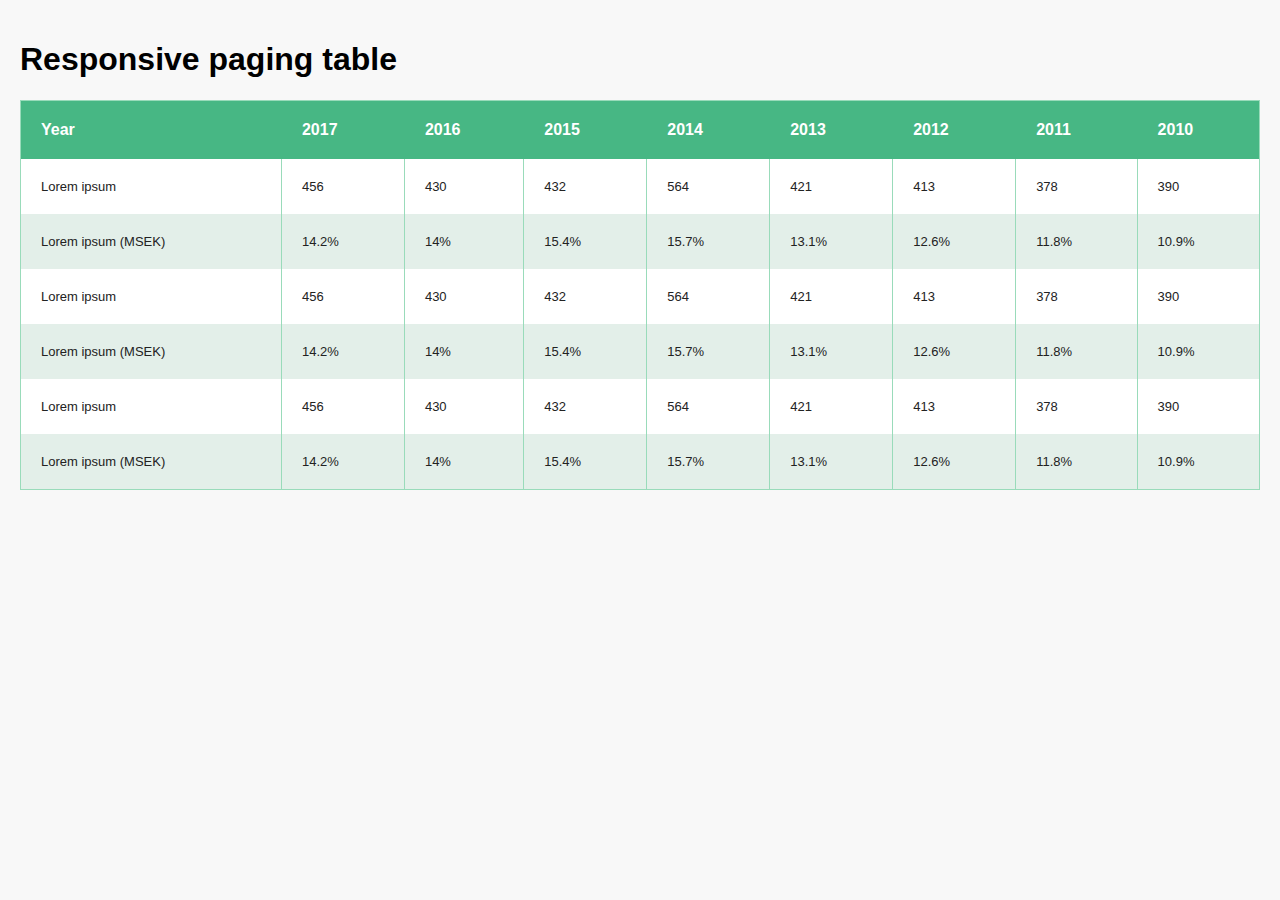
==== index.html @ 5e4f53b5 "Renamed to index.html" ====
<!DOCTYPE html>
<html>
<head>
  <title>Responsive table paging</title>
  <meta name="viewport" content="width=device-width, initial-scale=1.0">
  <link rel="stylesheet" type="text/css" href="style.css">
</head>
<body>
  <div id="page-container">
  <h1>Responsive paging table</h1>
    <table class="responsive-paging-table" cellspacing="0" cellpadding="0">
      <tr>
        <th>Year</th>
        <th>2017</th>
        <th>2016</th>
        <th>2015</th>
        <th>2014</th>
        <th>2013</th>
        <th>2012</th>
        <th>2011</th>
        <th>2010</th>
      </tr>
      <tr>
        <td>Lorem ipsum</td>
        <td>456</td>
        <td>430</td>
        <td>432</td>
        <td>564</td>
        <td>421</td>
        <td>413</td>
        <td>378</td>
        <td>390</td>
      </tr>
      <tr>
        <td>Lorem ipsum (MSEK)</td>
        <td>14.2%</td>
        <td>14%</td>
        <td>15.4%</td>
        <td>15.7%</td>
        <td>13.1%</td>
        <td>12.6%</td>
        <td>11.8%</td>
        <td>10.9%</td>
      </tr>
      <tr>
        <td>Lorem ipsum</td>
        <td>456</td>
        <td>430</td>
        <td>432</td>
        <td>564</td>
        <td>421</td>
        <td>413</td>
        <td>378</td>
        <td>390</td>
      </tr>
      <tr>
        <td>Lorem ipsum (MSEK)</td>
        <td>14.2%</td>
        <td>14%</td>
        <td>15.4%</td>
        <td>15.7%</td>
        <td>13.1%</td>
        <td>12.6%</td>
        <td>11.8%</td>
        <td>10.9%</td>
      </tr>
      <tr>
        <td>Lorem ipsum</td>
        <td>456</td>
        <td>430</td>
        <td>432</td>
        <td>564</td>
        <td>421</td>
        <td>413</td>
        <td>378</td>
        <td>390</td>
      </tr>
      <tr>
        <td>Lorem ipsum (MSEK)</td>
        <td>14.2%</td>
        <td>14%</td>
        <td>15.4%</td>
        <td>15.7%</td>
        <td>13.1%</td>
        <td>12.6%</td>
        <td>11.8%</td>
        <td>10.9%</td>
      </tr>
    </table>
  </div>
</body>
<script src="https://ajax.googleapis.com/ajax/libs/jquery/3.3.1/jquery.min.js"></script>
<script src="scripts.js"></script>
</html>
---- style.css ----
body {
  padding: 20px;
  margin: 0;
  font-family: Arial;
  background: #f8f8f8;
}

#page-container {
  width: 100%;
  margin: 0 auto;
}
table {
  border: 1px solid #99dbba;
  width: 100%;
}

th {
  background: #47b784;
  color: white;
  font-family: Arial;
  padding: 20px;
  text-align: left;
  position: relative;
}

tr {
  border-bottom: 1px solid #99dbba;
  background: white;
}

tr:nth-child(odd) {
  background: #e3efe9;
}

td {
  padding: 20px;
  color: #222;
  font-size: 13px;
  text-align: left;
  border-right: 1px solid #99dbba;
}

td:last-child {
  border: none;
}

table.responsive-table .is-hidden {
  display: none;
}

.responsive-table td:first-child,
.responsive-table th:first-child {
	min-width: initial;
	width: 50%;
  text-align: left;
}

.responsive-table th {
  text-align: center;
}

.responsive-table td {
  border-right: none;
}

.responsive-table td:first-child {
  border-right: 1px solid #99dbba;
}

.responsive-table .prev-col {
  position: absolute;
  top: 22px;
  left: 15px;
}

.responsive-table .prev-col:before {
  content: "";
  display: inline-block;
  width: 12px;
  height: 12px;
  border-right: 2px solid white;
  border-top: 2px solid white;
  transform: rotate(225deg);
}

.responsive-table .next-col {
  position: absolute;
  top: 22px;
  right: 15px;
}
.responsive-table .next-col:before {
  content: "";
  display: inline-block;
  width: 12px;
  height: 12px;
  border-right: 2px solid white;
  border-top: 2px solid white;
  transform: rotate(45deg);
}

.responsive-table .indicator {
  position: relative;
	top: 10px;
}

.responsive-table .dot {
  display: inline-block;
	width: 7px;
	height: 7px;
	border-radius: 50%;
	border: 1px solid white;
	margin: 0px 3px;
}

.responsive-table .dot.is-active{
	background: white;
}


@media and (min-width: 800px) {
  #page-container {
    width: 960px;
    margin: 0 auto;
  }
}
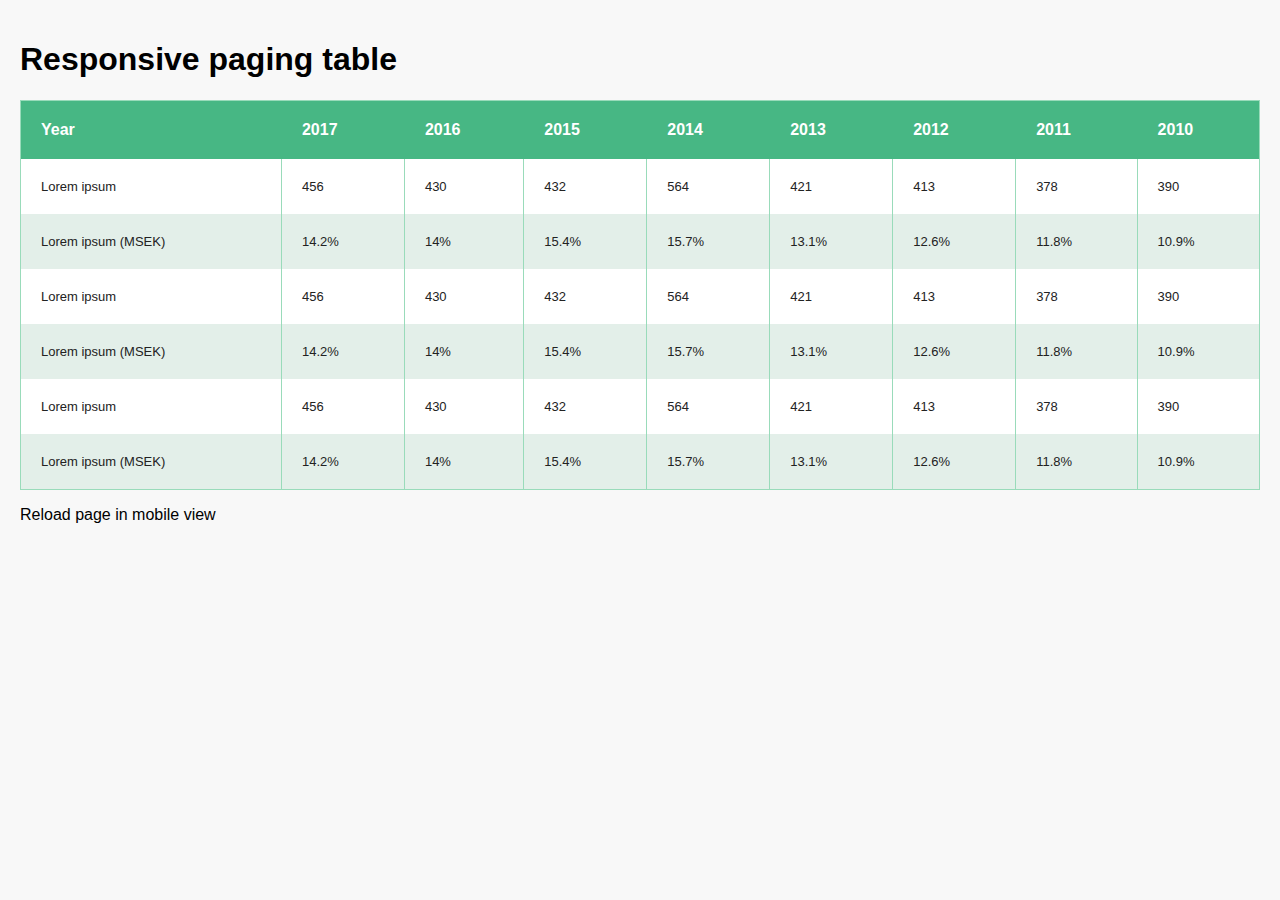
==== commit 386e93cf: "Added text" ====
--- a/index.html
+++ b/index.html
@@ -87,6 +87,7 @@
         <td>10.9%</td>
       </tr>
     </table>
+    <p>Reload page in mobile view</p>
   </div>
 </body>
 <script src="https://ajax.googleapis.com/ajax/libs/jquery/3.3.1/jquery.min.js"></script>
